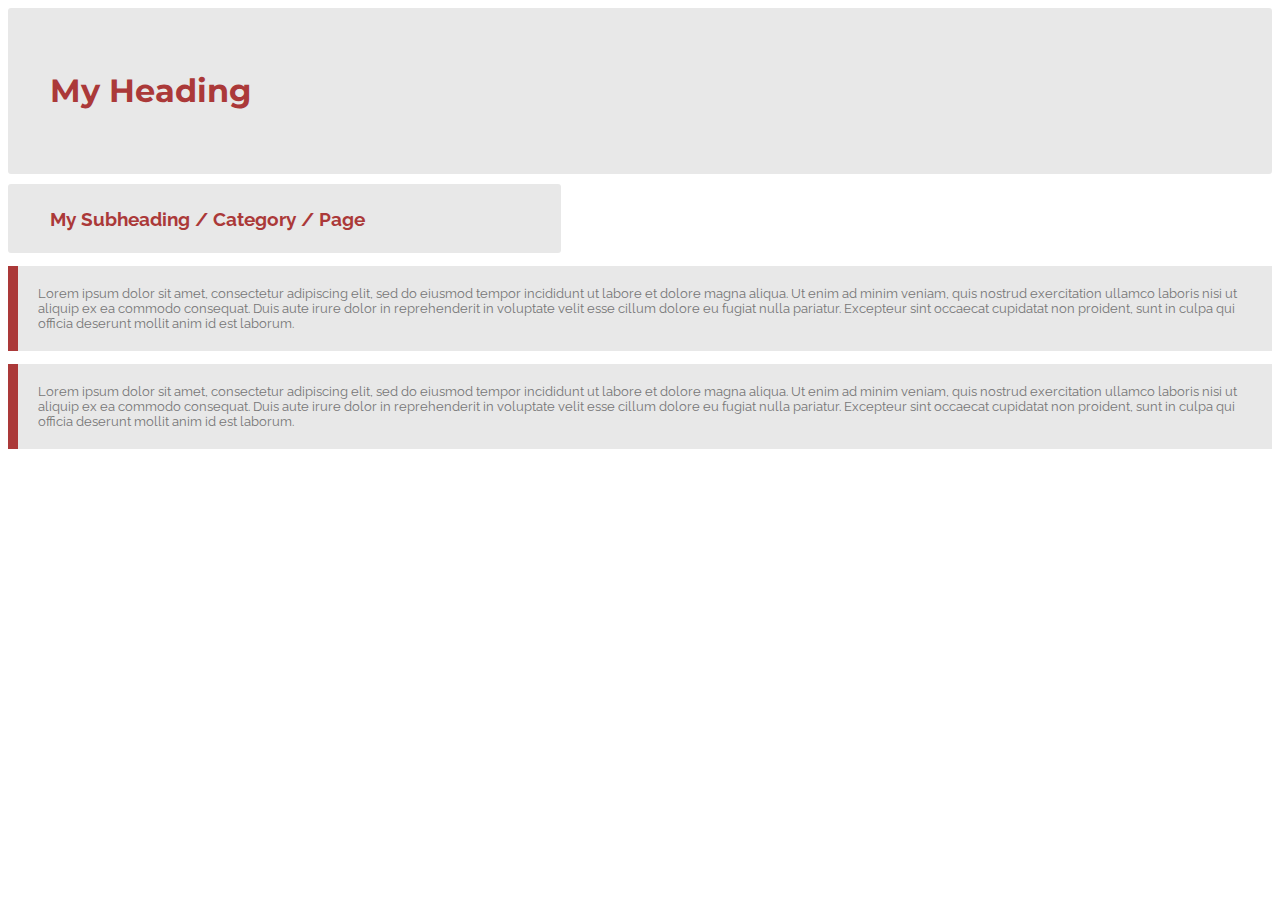
==== css_section.html @ 2e340047 "032_using_custom_fonts" ====
<!DOCTYPE html>
<html>
	<head>
		<title>Embedded CSS</title>
		<link href="https://fonts.googleapis.com/css?family=Raleway" rel="stylesheet">
		<link href="https://fonts.googleapis.com/css?family=Montserrat" rel="stylesheet">
		<link href="css/custom/styles.css" rel="stylesheet">
	</head>

	<body>
		<div>
			<div id="heading">
				<h1 id="page-title">My Heading</h1>			
			</div>
			
			<div id="sub">
				<h3>My Subheading / Category / Page</h3>
			</div>

			
			<p class="content">Lorem ipsum dolor sit amet, consectetur adipiscing elit, sed do eiusmod tempor incididunt ut labore et dolore magna aliqua. Ut enim ad minim veniam, quis nostrud exercitation ullamco laboris nisi ut aliquip ex ea commodo consequat. Duis aute irure dolor in reprehenderit in voluptate velit esse cillum dolore eu fugiat nulla pariatur. Excepteur sint occaecat cupidatat non proident, sunt in culpa qui officia deserunt mollit anim id est laborum.
			</p>
			
			<p class="content">Lorem ipsum dolor sit amet, consectetur adipiscing elit, sed do eiusmod tempor incididunt ut labore et dolore magna aliqua. Ut enim ad minim veniam, quis nostrud exercitation ullamco laboris nisi ut aliquip ex ea commodo consequat. Duis aute irure dolor in reprehenderit in voluptate velit esse cillum dolore eu fugiat nulla pariatur. Excepteur sint occaecat cupidatat non proident, sunt in culpa qui officia deserunt mollit anim id est laborum.
			</p>
		</div>
	</body>

</html>
---- css/custom/styles.css ----
body {
	font-family: 'Raleway', sans-serif;
	color: #ab3939;
	background: url('../../img/teslas.jpg') no-repeat center center fixed;
	-webkit-background-size: cover;
	-moz-background-size: cover;
	background-size: cover;
}

#heading {
	padding: 42px;
	background-color: #e8e8e8;
	-webkit-border-radius: 3px;
	-moz-border-radius: 3px;
	border-radius: 3px;
}

h1 {
	font-family: 'Montserrat', sans-serif;
}

#page-title {
	
}

.content {
	font-size: 0.8em;
	color: #767676;
	background-color: #e8e8e8;
	padding: 20px;
	border-left: 10px solid #ab3939;
}

#sub {
	background-color: #e8e8e8;
	margin-top: 10px;
	padding: 5px 5px 5px 42px;
	-webkit-border-radius: 3px;
	-moz-border-radius: 3px;
	border-radius: 3px;
	width: 40%;
}
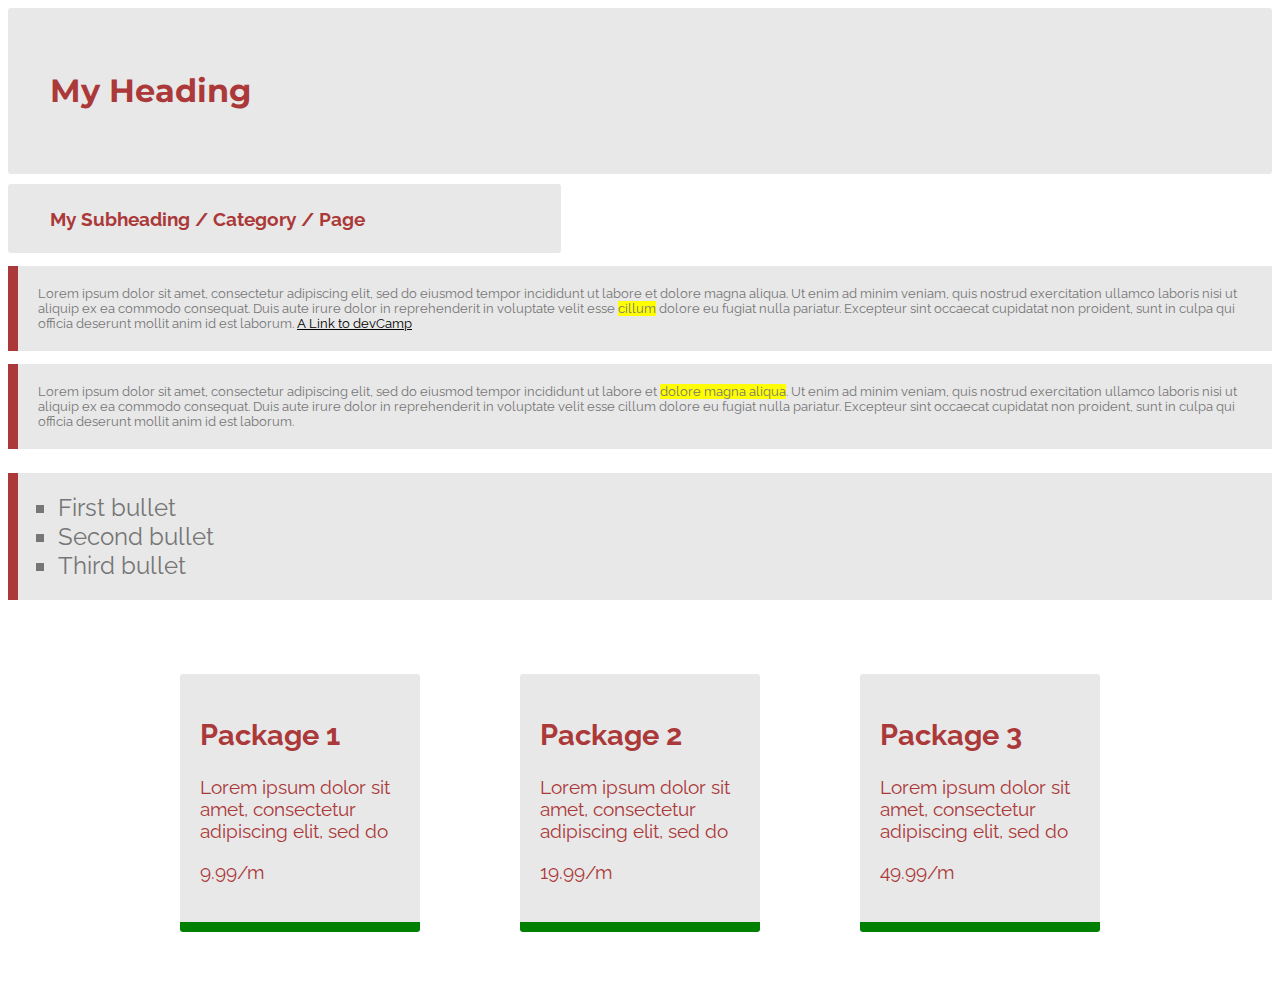
==== commit a1e6493e: "037_custom_bullet_points_css" ====
--- a/css_section.html
+++ b/css_section.html
@@ -18,11 +18,37 @@
 			</div>
 
 			
-			<p class="content">Lorem ipsum dolor sit amet, consectetur adipiscing elit, sed do eiusmod tempor incididunt ut labore et dolore magna aliqua. Ut enim ad minim veniam, quis nostrud exercitation ullamco laboris nisi ut aliquip ex ea commodo consequat. Duis aute irure dolor in reprehenderit in voluptate velit esse cillum dolore eu fugiat nulla pariatur. Excepteur sint occaecat cupidatat non proident, sunt in culpa qui officia deserunt mollit anim id est laborum.
+			<p class="content">Lorem ipsum dolor sit amet, consectetur adipiscing elit, sed do eiusmod tempor incididunt ut labore et dolore magna aliqua. Ut enim ad minim veniam, quis nostrud exercitation ullamco laboris nisi ut aliquip ex ea commodo consequat. Duis aute irure dolor in reprehenderit in voluptate velit esse <span class="highlight">cillum</span> dolore eu fugiat nulla pariatur. Excepteur sint occaecat cupidatat non proident, sunt in culpa qui officia deserunt mollit anim id est laborum. <a href="https://devcamp.com">A Link to devCamp</a>
 			</p>
 			
-			<p class="content">Lorem ipsum dolor sit amet, consectetur adipiscing elit, sed do eiusmod tempor incididunt ut labore et dolore magna aliqua. Ut enim ad minim veniam, quis nostrud exercitation ullamco laboris nisi ut aliquip ex ea commodo consequat. Duis aute irure dolor in reprehenderit in voluptate velit esse cillum dolore eu fugiat nulla pariatur. Excepteur sint occaecat cupidatat non proident, sunt in culpa qui officia deserunt mollit anim id est laborum.
+			<p class="content">Lorem ipsum dolor sit amet, consectetur adipiscing elit, sed do eiusmod tempor incididunt ut labore et <span class="highlight">dolore magna aliqua</span>. Ut enim ad minim veniam, quis nostrud exercitation ullamco laboris nisi ut aliquip ex ea commodo consequat. Duis aute irure dolor in reprehenderit in voluptate velit esse cillum dolore eu fugiat nulla pariatur. Excepteur sint occaecat cupidatat non proident, sunt in culpa qui officia deserunt mollit anim id est laborum.
 			</p>
+			
+			<ul class="content content-bullets">
+				<li>First bullet</li>
+				<li>Second bullet</li>
+				<li>Third bullet</li>
+			</ul>
+		</div>
+		
+		<div id="pricing-table">
+			<div class="package">
+				<h2>Package 1</h2>
+				<p>Lorem ipsum dolor sit amet, consectetur adipiscing elit, sed do</p>
+				<p>9.99/m</p>
+			</div>
+			
+			<div class="package">
+				<h2>Package 2</h2>
+				<p>Lorem ipsum dolor sit amet, consectetur adipiscing elit, sed do</p>
+				<p>19.99/m</p>
+			</div>
+			
+			<div class="package">
+				<h2>Package 3</h2>
+				<p>Lorem ipsum dolor sit amet, consectetur adipiscing elit, sed do</p>
+				<p>49.99/m</p>
+			</div>
 		</div>
 	</body>
 
--- a/css/custom/styles.css
+++ b/css/custom/styles.css
@@ -39,4 +39,80 @@
 	-moz-border-radius: 3px;
 	border-radius: 3px;
 	width: 40%;
-}+}
+
+.highlight {
+	background-color: yellow;
+}
+
+.package {
+	-webkit-transition: all 500ms ease-out 1s;
+	-moz-transition: all 500ms ease-out 1s;
+	-o-transition: all 500ms ease-out 1s;
+	transition: all 500ms ease-out 1s;
+	background-color: #e8e8e8;
+	-webkit-border-radius: 3px;
+	-moz-border-radius: 3px;
+	border-radius: 3px;
+	padding: 20px;
+	margin: 50px;
+	font-size: 1.2em;
+	border-bottom: 10px solid green;
+	width: 200px;
+}
+
+.package:hover {
+	background-color: green;
+	color: white;
+	cursor: pointer;
+}
+
+#pricing-table {
+	display: flex;
+	flex-wrap: wrap;
+	justify-content: center;
+	align-items: center;
+}
+
+/* Pseduo Classes */
+
+a:link {
+	color: black;
+}
+
+a:visited {
+	color: green;
+}
+
+a:hover {
+	color: #ab3939;
+}
+
+a:active {
+	color: blue;
+}
+
+.content-bullets {
+	padding-left: 40px;
+	font-size: 1.5em;
+	list-style: square;
+}
+
+
+
+
+
+
+
+
+
+
+
+
+
+
+
+
+
+
+
